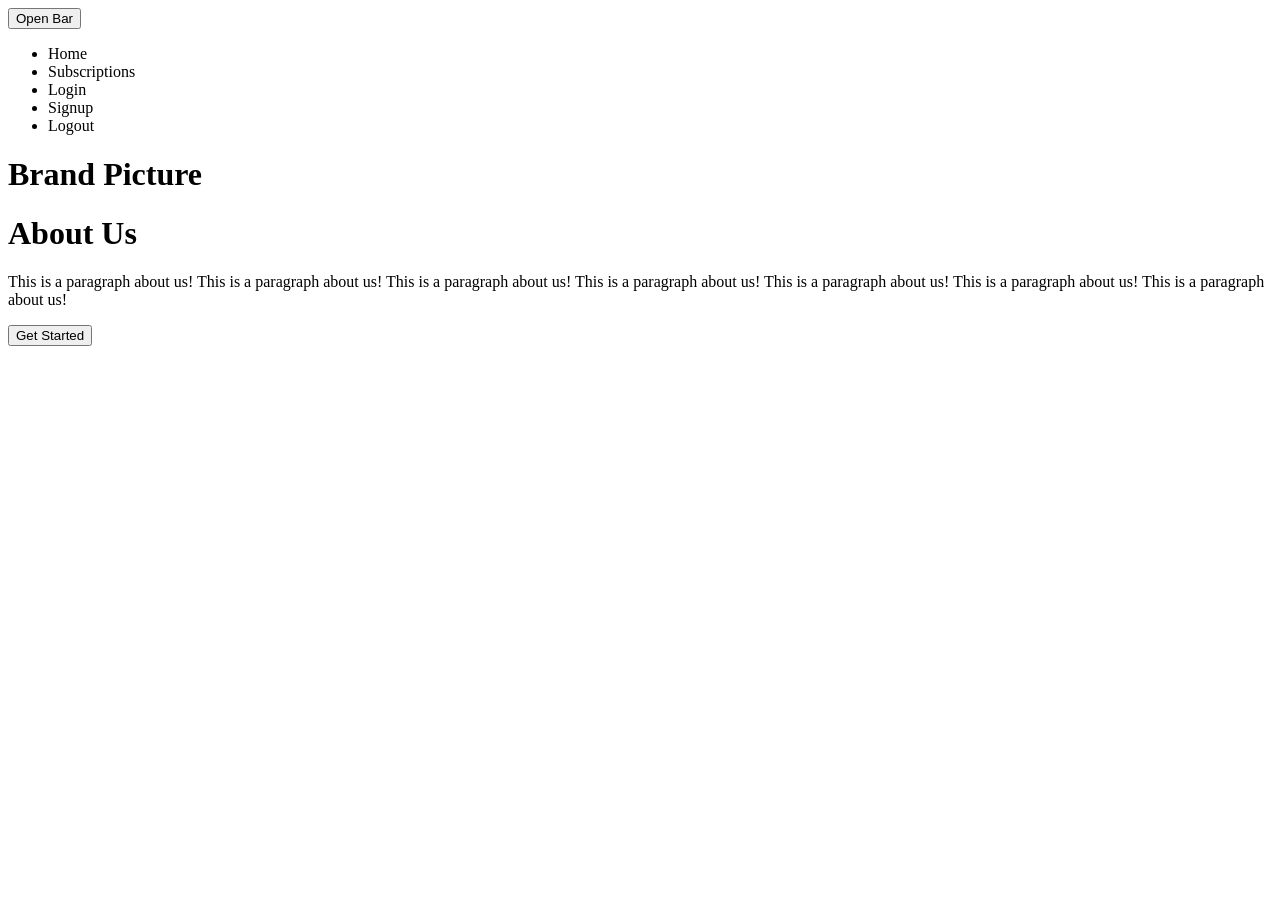
==== index.html @ 38fdc3aa "first commit" ====
<!DOCTYPE html>
<html lang="en">
<head>
    <title>Brand</title>
    <link rel="stylesheet" href="style/base.css">
    <script>
        let isOpen = true;
        function openNavBar() {
            document.getElementById("navList").style.opacity = +!isOpen;
            isOpen = !isOpen;
        }
    </script>
</head>
<body>
<div id="navBar" class="navbar">
    <button id="navBtn" onclick="openNavBar()">Open Bar</button>
    <ul id="navList">
        <li><a>Home</a></li>
        <li><a>Subscriptions</a></li>
        <li><a>Login</a></li>
        <li><a>Signup</a></li>
        <li><a>Logout</a></li>
    </ul>
</div>
<div class="sectionContainer">
    <h1>Brand Picture</h1>
</div>

<div class="sectionContainer">
    <h1>About Us</h1>
    <p>This is a paragraph about us! This is a paragraph about us! This is a paragraph about us! This is a paragraph about us! This is a paragraph about us! This is a paragraph about us! This is a paragraph about us! </p>
    <button>Get Started</button>
</div>
</body>
</html>
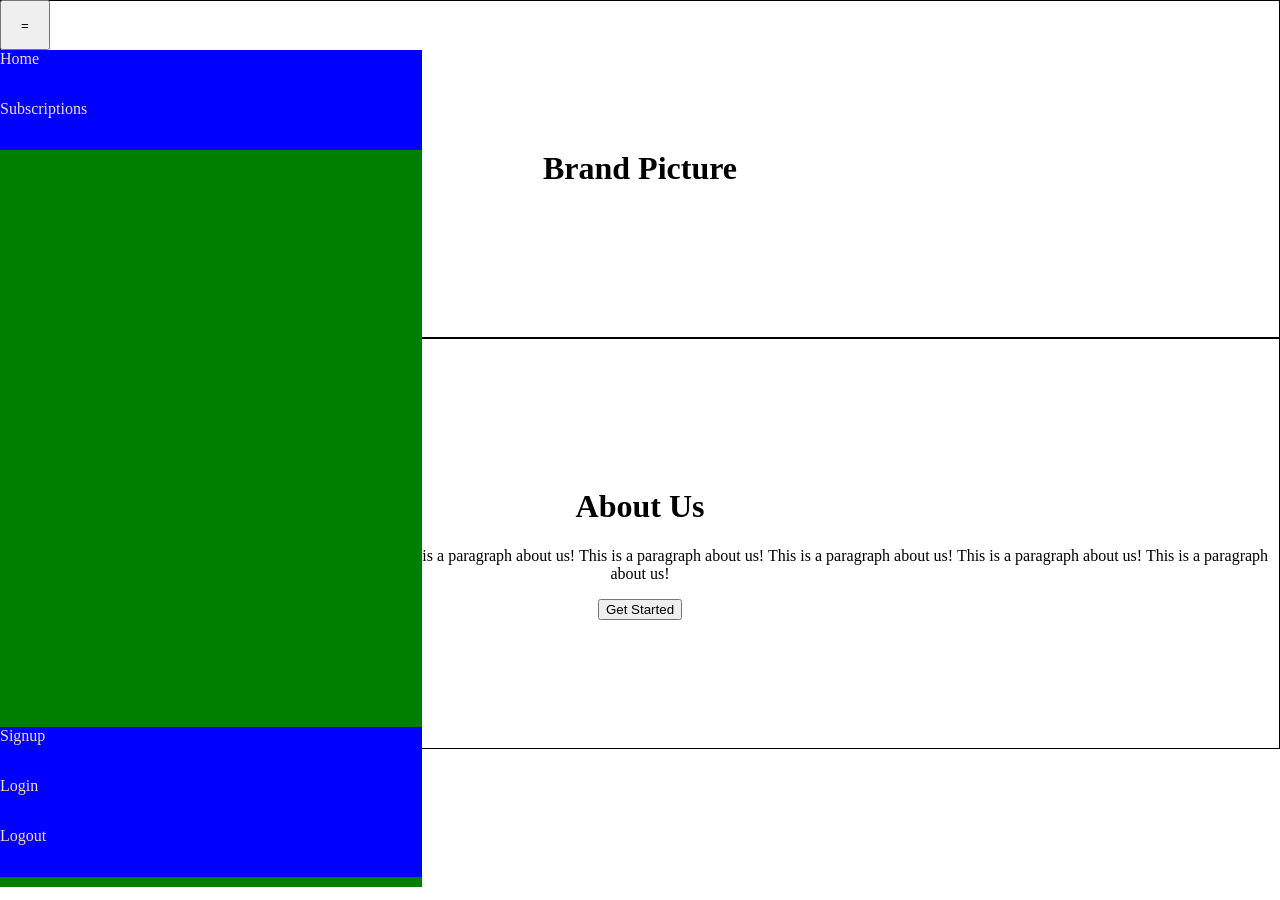
==== commit b07fa477: "basic homepage and styling added" ====
--- a/index.html
+++ b/index.html
@@ -12,14 +12,18 @@
     </script>
 </head>
 <body>
-<div id="navBar" class="navbar">
-    <button id="navBtn" onclick="openNavBar()">Open Bar</button>
+<div class="navbar">
+    <button id="navBtn" onclick="openNavBar()">=</button>
     <ul id="navList">
         <li><a>Home</a></li>
         <li><a>Subscriptions</a></li>
-        <li><a>Login</a></li>
-        <li><a>Signup</a></li>
-        <li><a>Logout</a></li>
+        <li>
+            <div class="login">
+                <a>Signup</a>
+                <a>Login</a>
+                <a>Logout</a>
+            </div>
+        </li>
     </ul>
 </div>
 <div class="sectionContainer">
--- a/style/base.css
+++ b/style/base.css
@@ -0,0 +1,47 @@
+body {
+    margin: 0;
+}
+.navbar {
+    width: 33%;
+    height: 93vh;
+    position: absolute;
+    top: 0;
+    bottom: 0;
+}
+
+.navbar button {
+    width: 50px;
+    height: 50px;
+}
+
+.navbar ul {
+    height: 100%;
+    margin: 0;
+    padding: 0;
+    background-color: green;
+    position: relative;
+}
+.navbar a {
+    display: block;
+    background-color: blue;
+    height: 50px;
+}
+.navbar a:hover {
+    background-color: lightblue;
+}
+.navbar #navList {
+    color: wheat;
+}
+.navbar .login {
+    position: absolute;
+    bottom: 10px;
+    left: 0;
+    width: 100%;
+}
+
+.sectionContainer {
+    text-align: center;
+    border: black solid 1px;
+    padding-top: 10%;
+    padding-bottom: 10%;
+}
